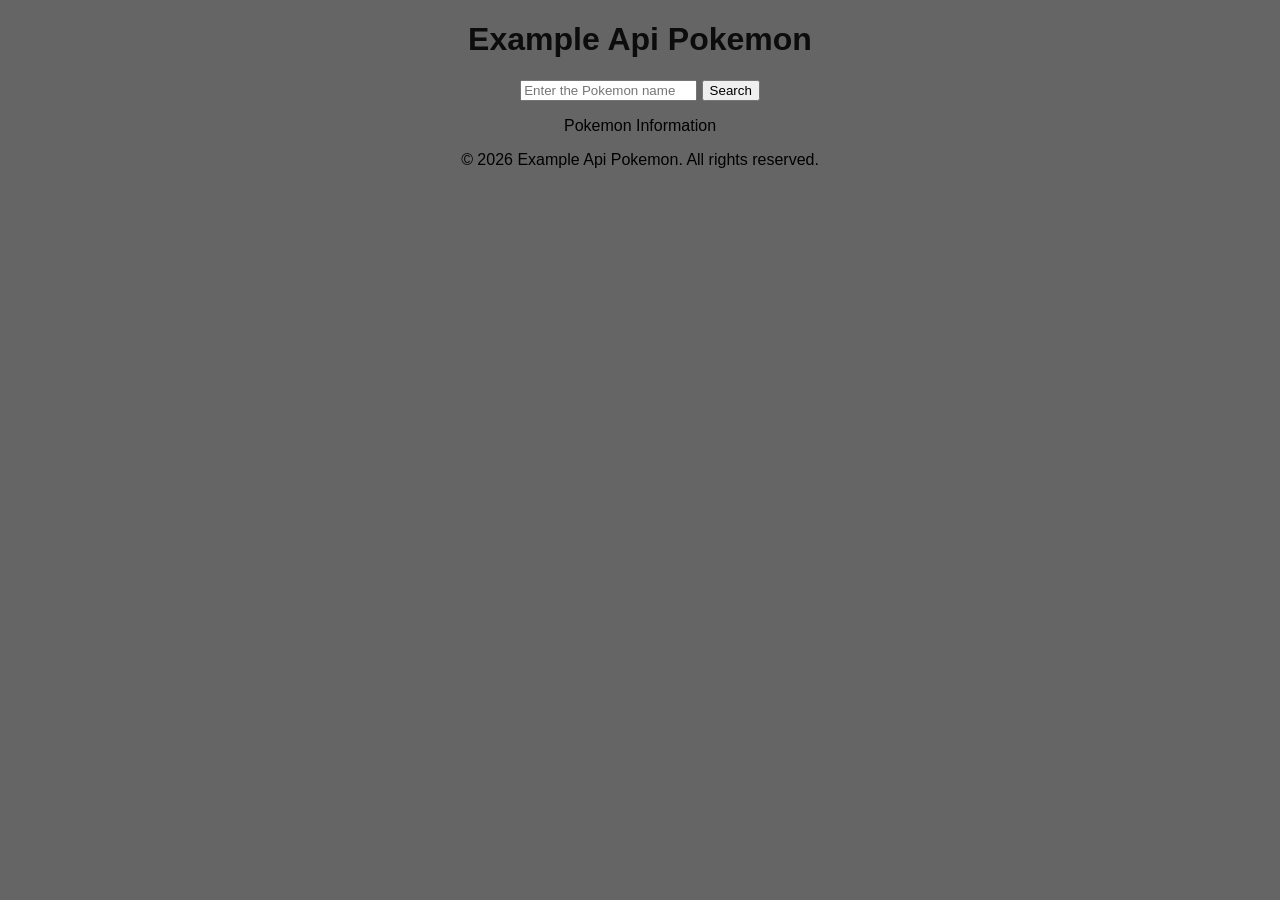
==== index.html @ 3c5ce9ff "Pagina Pokemon" ====
<!DOCTYPE html>
<html lang="en">
    <head>
        <meta charset="utf-8">
        <meta http-equiv="X-UA-Compatible" content="IE=edge">
        <title>Ejemplo Api Pokemon</title>
        <meta name="description" content="">
        <meta name="viewport" content="width=device-width, initial-scale=1">
        <link rel="stylesheet" href="css/style.css">
    </head>
    <body>
        
            <h1>Example Api Pokemon</h1>
        
        <main> 
            <section>
                <input type="text" id="pokemonName" placeholder="Enter the Pokemon name">
                <button id="btnSearch">Search</button>
            </section>
            <section id="pokemonInfo">
                <p>Pokemon Information</p>
            </section>
        </main>
        <form action=""></form>
        
        <script type="module" src="js/script.js" async defer></script>
    </body>

    <footer>
        <p>&copy; 2026 Example Api Pokemon. All rights reserved.</p>
    </footer>
</html>
---- css/style.css ----
body {
    padding: 0%;
    margin: 0%;
    font-family: 'arial', Times, serif, Helvetica, sans-serif;
    background-color: #656565;
    text-align: center;
}

h1{
    text-align: center;
    color: #0c0c0c;
}
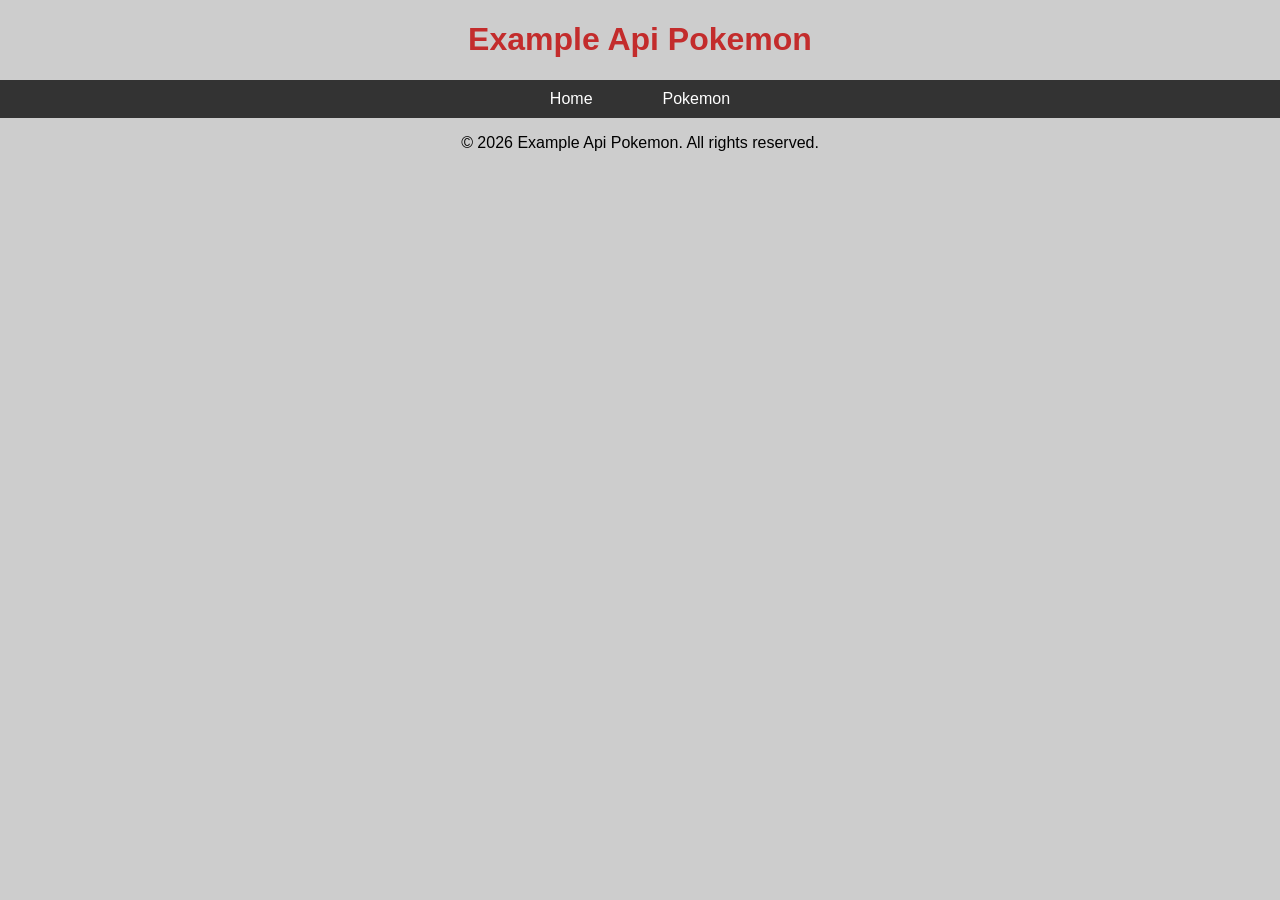
==== commit d8d74e36: "colores de la pagina" ====
--- a/index.html
+++ b/index.html
@@ -1,32 +1,28 @@
 <!DOCTYPE html>
-<html lang="en">
-    <head>
-        <meta charset="utf-8">
-        <meta http-equiv="X-UA-Compatible" content="IE=edge">
-        <title>Ejemplo Api Pokemon</title>
-        <meta name="description" content="">
-        <meta name="viewport" content="width=device-width, initial-scale=1">
-        <link rel="stylesheet" href="css/style.css">
-    </head>
-    <body>
-        
-            <h1>Example Api Pokemon</h1>
-        
-        <main> 
-            <section>
-                <input type="text" id="pokemonName" placeholder="Enter the Pokemon name">
-                <button id="btnSearch">Search</button>
-            </section>
-            <section id="pokemonInfo">
-                <p>Pokemon Information</p>
-            </section>
-        </main>
-        <form action=""></form>
-        
-        <script type="module" src="js/script.js" async defer></script>
-    </body>
+<html>
+
+<head>
+    <meta charset="utf-8">
+    <meta http-equiv="X-UA-Compatible" content="IE=edge">
+    <title></title>
+    <meta name="description" content="">
+    <meta name="viewport" content="width=device-width, initial-scale=1">
+    <link rel="stylesheet" href="css/style.css">
+</head>
+
+<body>
+    <h1>Example Api Pokemon</h1>
+    <nav>
+        <ul>
+            <li><a href="index.html">Home</a></li>
+            <li><a href="pokemon.html">Pokemon</a></li>
+        </ul>
+    </nav>
 
     <footer>
         <p>&copy; 2026 Example Api Pokemon. All rights reserved.</p>
     </footer>
+    <script src="" async defer></script>
+</body>
+
 </html>
--- a/css/style.css
+++ b/css/style.css
@@ -3,11 +3,35 @@
     padding: 0%;
     margin: 0%;
     font-family: 'arial', Times, serif, Helvetica, sans-serif;
-    background-color: #656565;
+    background-color: #cdcdcd;
     text-align: center;
 }
 
 h1{
     text-align: center;
-    color: #0c0c0c;
+    color: #c32c2c;
+}
+
+h2{
+    text-align: center;
+    color: #c32c2c;
+}
+
+nav ul {
+    list-style-type: none;
+    padding: 0;
+    margin: 0;
+    background-color: #333;
+    display: flex;
+    justify-content: center;
+}
+nav ul li {
+    margin: 0 15px;
+}
+
+nav ul li a {
+    color: white;
+    text-decoration: none;
+    padding: 10px 20px;
+    display: block;
 }
